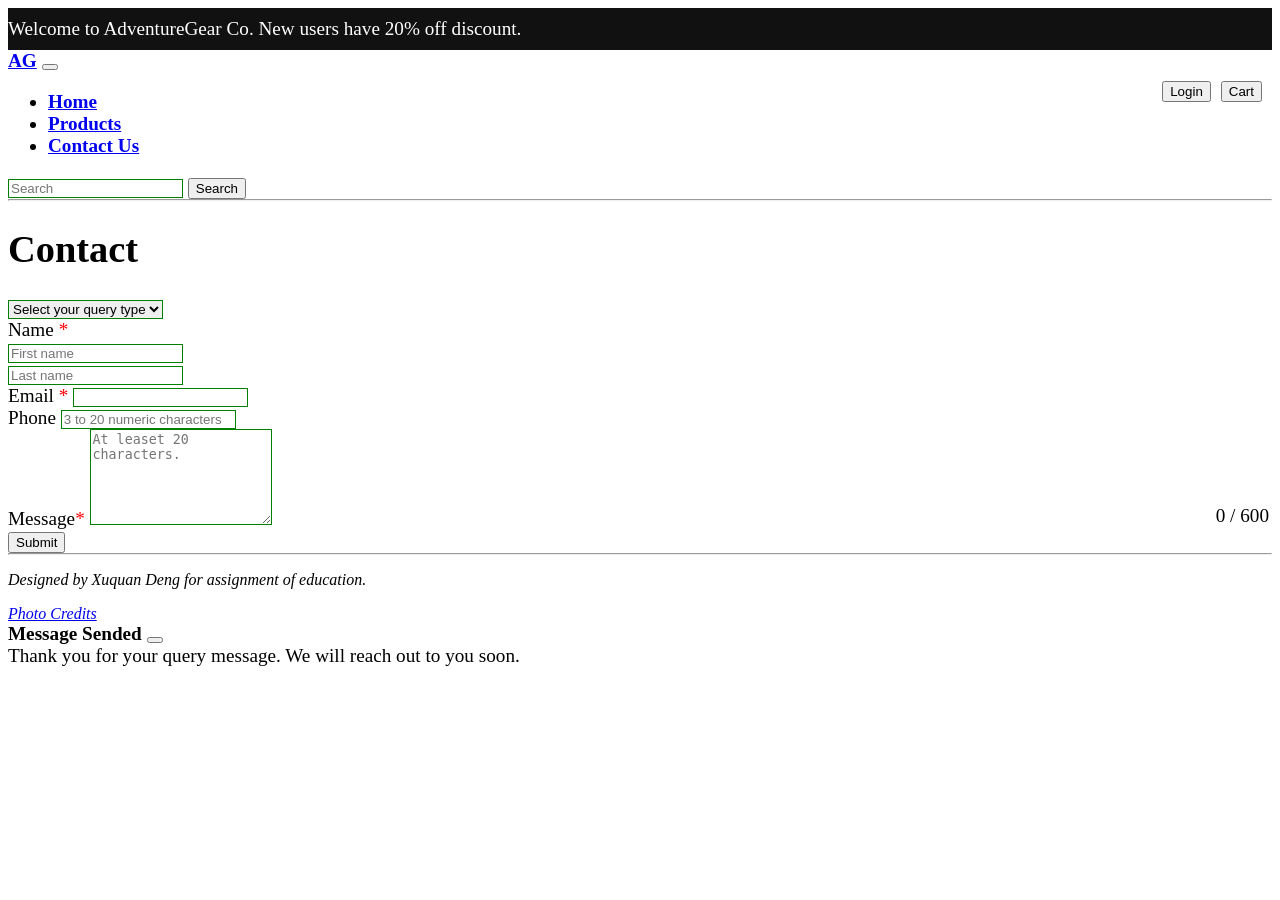
==== contact.html @ 143a70ba "first commit" ====
<!DOCTYPE html>
<html lang="en">
<head>
	<title>AdventureGear</title>
	<!-- <link href="https://cdn.jsdelivr.net/npm/bootstrap@5.3.8/dist/css/bootstrap.min.css" rel="stylesheet" integrity="sha384-sRIl4kxILFvY47J16cr9ZwB07vP4J8+LH7qKQnuqkuIAvNWLzeN8tE5YBujZqJLB" crossorigin="anonymous">
	<script src="https://cdn.jsdelivr.net/npm/bootstrap@5.3.8/dist/js/bootstrap.bundle.min.js" integrity="sha384-FKyoEForCGlyvwx9Hj09JcYn3nv7wiPVlz7YYwJrWVcXK/BmnVDxM+D2scQbITxI" crossorigin="anonymous"></script> -->
	<link rel="stylesheet" href="C:/NCI\NCI Lectures\Web Development\bootstrap download\bootstrap-5.3.8-dist\css\bootstrap.css">
	<script type="text/Javascript" src="C:\NCI\NCI Lectures\Web Development\bootstrap download\bootstrap-5.3.8-dist\js\bootstrap.js"></script>
	
	<meta name="viewport" content="width=device-width, initial-scale=1.0">
	<link rel="stylesheet" href="CSS/mainAndNav.css">
	<link rel="stylesheet" href="CSS/contact.css">
	<link rel="stylesheet" href="CSS/bannerAnimation.css">
	<script type="text/Javascript" src="JS/contact.js"></script>
	<meta charset="UTF-8">
</head>

<body>
	<div class="container-fluid">
		<div class="row announcement text-center">
			<div class="col text">
				<span>Welcome to AdventureGear Co. New users have 20% off discount.</span>
			</div>
		</div>
		<div class="row banner">
			<div class="container-fluid">
				<div class="row bg-body-tertiary" style="--bs-bg-opacity: .5;" >
					<nav class="navbar navbar-expand-sm" data-bs-theme="light">
						<div class="container-fluid text-primary justify-content-center align-items-top;">
													
							<a class="navbar-brand" href="#">AG</a>
														
							<button class="navbar-toggler" type="button" data-bs-toggle="collapse" data-bs-target="#navbarSupportedContent" aria-controls="navbarSupportedContent" aria-expanded="false" aria-label="Toggle navigation">
								<span class="navbar-toggler-icon"></span>
							</button>

							<div class="fixed-position">
								<div>
									<button class="btn btn-outline-success"> Login </button>
								</div>
								<div>
									<button class="btn btn-outline-success"> Cart </button>
								</div>
							</div>
							<div class="collapse navbar-collapse flex-wrap" id="navbarSupportedContent">
								<ul class="navbar-nav me-auto mb-sm-2 mb-lg-1">
									<li class="nav-item">
										<a class="nav-link" aria-current="page" href="index.html">Home</a>
									</li>
									<li class="nav-item">
										<a class="nav-link" href="products.html">Products</a>
									</li>
									<li class="nav-item">
										<a class="nav-link active" href="#" aria-current="page">Contact Us</a>
									</li>
								</ul>
								<form class="d-flex" role="search">
									<input class="form-control me-2" type="search" placeholder="Search" aria-label="Search"/>
									<button class="btn btn-outline-success" type="submit">Search</button>
								</form>

							</div>		
						</div>
					</nav>
				</div>
			</div>
		</div>
		<hr class="first_hr">
		
		<div class="row justify-content-center text-center mt-4 mb-3"><h1>Contact</h1></div>
		<div class="row justify-content-center align-items-center">
			<div class="col-11 col-sm-10 col-md-9 col-lg-8">
				<form id="contact-form">
					<div class="row mb-3">
						<select class="form-select" aria-label="Select the query type" placeholder="Please select your query type" required>
							<option value="" disabled selected hidden>Select your query type</option>
							<option value="1">Booking</option>
							<option value="2">Payment</option>
							<option value="3">General Information</option>
							<option value="3">Other</option>
						</select>
					</div>

					<div class="row mb-3">
						<label for="first-name" class="form-label">Name <span class="required-field">*</span></label>
						<div class="col ps-0">
							<input type="text" id="first-name" class="form-control" placeholder="First name" aria-label="First name" required>
						</div>
						<div class="col pe-0">
							<input type="text" class="form-control" placeholder="Last name" aria-label="Last name">
						</div>
					</div>

					<div class="row mb-3">
						<label for="email" class="form-label">Email <span class="required-field">*</span></label>
						
						<input type="email" class="form-control" id="email" maxlength="64" required>
						
					</div>
					<div class="row mb-3">
						<label for="phone" class="form-label">Phone</label>
						
						<input type="tel" class="form-control" id="phone" pattern="[0-9]{3,20}" maxlength="20" placeholder="3 to 20 numeric characters">
						
					</div>
					<div class="row mb-3 textarea-wrapper">
						  <label for="query-message" class="form-label">Message<span class="required-field">*</span></label>
  						  <textarea class="form-control" id="query-message" rows="6" minlength="20" maxlength="600" placeholder="At leaset 20 characters." required></textarea>
						  <span class="length_instrument"> 0 / 600 </span>
					</div>
	
					<div class="row mb-3 justify-content-center">
					<button id="submit_message" type="submit" class="btn btn-primary">Submit</button>
					</div>
				</form>
			</div>
		</div>
		<hr>
		<div class="row my-3">
		<footer class="text-center">
			<p>Designed by Xuquan Deng for assignment of education.</p>
			<a href="credits.html">Photo Credits</a>
		</footer>
		</div>
	</div>
	<div class="toast-container position-fixed top-50 start-50 translate-middle-x p-3">
		<div id="liveToast" class="toast" role="alert" aria-live="assertive" aria-atomic="true">
			<div class="toast-header">
			<!-- <img src="..." class="rounded me-2" alt="..."> -->
			<strong class="me-auto">Message Sended</strong>
			<button type="button" class="btn-close" data-bs-dismiss="toast" aria-label="Close"></button>
			</div>
			<div class="toast-body">
			Thank you for your query message. We will reach out to you soon.
			</div>
		</div>
	</div>
</body>
</html>
---- CSS/mainAndNav.css ----
body{
    background-color:white;
    font-size: 1.2em;
}
.announcement {
    background-color: #111111;
    color: white;
    height: auto;
    padding: 10px 0px 10px 0px;
    max-height: 25vh;
}

.fixed-position {
    padding:7.25px 8px 8px 8px;
    display:flex;
    position:absolute;
    right:10px;
    align-self:center;
    column-gap:10px;
}

 .navbar-toggler, .collapse
{ 
    margin-right: 150px; 
}
.banner{
    font-weight: 700;
}
body footer{
    font-style: italic;
    font-size: 1rem;
}
---- CSS/contact.css ----
form input, form select,textarea{
    border: 1px solid green !important;
}

#submit_message{
    width: fit-content;
}

.required-field{
    color: red;
}

.textarea-wrapper{
    position:relative;
}
.length_instrument{
    text-align: right;
    position:absolute;
    right: 3px;
    bottom: 3px;
    width:fit-content;
    font-weight: lighter;
}
hr {
    margin:0 0 0 0;
}

.grid_container{
    display: grid;
    grid-template-columns: 1fr 1fr 1fr;
    grid-auto-rows: minmax(min-content, 400px);
}

.product_item{
    min-width: fit-content; 
}

@media screen and (max-width:992px) {
    .grid_container{
        grid-template-columns: 1fr 1fr;
    }
}

@media screen and (max-width:620px) {
    .collapse {
        margin-right: 170px;
    }
}

@media screen and (max-width:576px) {
    .fixed-position {
        top:0%;
    }
    .grid_container{
        grid-template-columns: 1fr;
    }
    body{
        font-size: 1.0em;
    }
}

@media screen and (max-width:296px) {
    .fixed-position {
        padding: 8px 8px 8px 8px;
        display: flex;
        position:relative
    }
}
---- CSS/bannerAnimation.css ----
/* the animition from left in then right out */
@keyframes bannerAnimation {
    0% {transform: translateX(-40vw);opacity: 1;}
    100%{transform: translateX(80vw);opacity: 1;}
}

.announcement>.text>span{
    display: inline-block;
    animation: bannerAnimation 25s linear infinite;
}
.announcement>.text{
    overflow: hidden
}
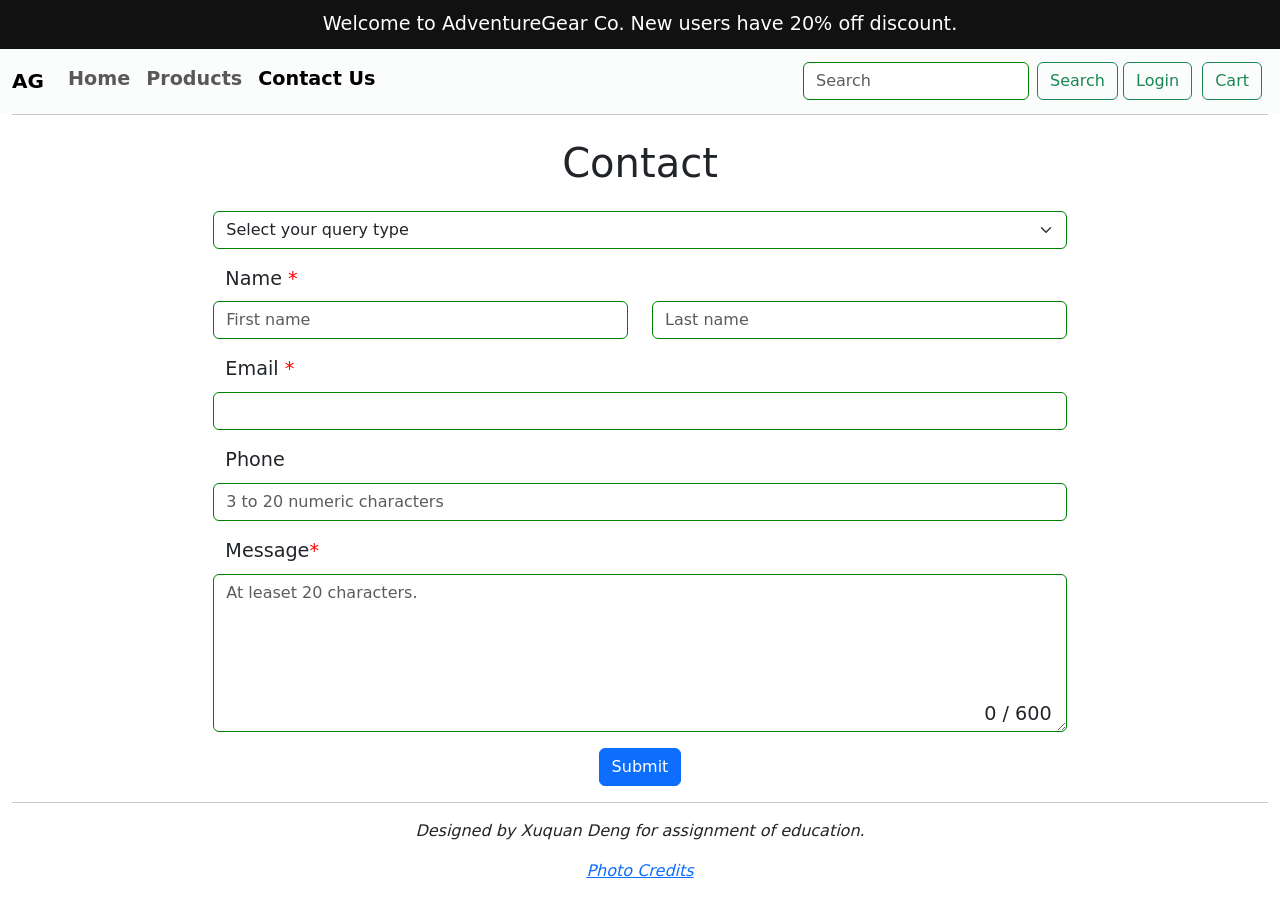
==== commit 3f099226: "use cdn for Bootstrap" ====
--- a/contact.html
+++ b/contact.html
@@ -2,10 +2,10 @@
 <html lang="en">
 <head>
 	<title>AdventureGear</title>
-	<!-- <link href="https://cdn.jsdelivr.net/npm/bootstrap@5.3.8/dist/css/bootstrap.min.css" rel="stylesheet" integrity="sha384-sRIl4kxILFvY47J16cr9ZwB07vP4J8+LH7qKQnuqkuIAvNWLzeN8tE5YBujZqJLB" crossorigin="anonymous">
-	<script src="https://cdn.jsdelivr.net/npm/bootstrap@5.3.8/dist/js/bootstrap.bundle.min.js" integrity="sha384-FKyoEForCGlyvwx9Hj09JcYn3nv7wiPVlz7YYwJrWVcXK/BmnVDxM+D2scQbITxI" crossorigin="anonymous"></script> -->
-	<link rel="stylesheet" href="C:/NCI\NCI Lectures\Web Development\bootstrap download\bootstrap-5.3.8-dist\css\bootstrap.css">
-	<script type="text/Javascript" src="C:\NCI\NCI Lectures\Web Development\bootstrap download\bootstrap-5.3.8-dist\js\bootstrap.js"></script>
+	<link href="https://cdn.jsdelivr.net/npm/bootstrap@5.3.8/dist/css/bootstrap.min.css" rel="stylesheet" integrity="sha384-sRIl4kxILFvY47J16cr9ZwB07vP4J8+LH7qKQnuqkuIAvNWLzeN8tE5YBujZqJLB" crossorigin="anonymous">
+	<script src="https://cdn.jsdelivr.net/npm/bootstrap@5.3.8/dist/js/bootstrap.bundle.min.js" integrity="sha384-FKyoEForCGlyvwx9Hj09JcYn3nv7wiPVlz7YYwJrWVcXK/BmnVDxM+D2scQbITxI" crossorigin="anonymous"></script>
+	<!-- <link rel="stylesheet" href="C:/NCI\NCI Lectures\Web Development\bootstrap download\bootstrap-5.3.8-dist\css\bootstrap.css">
+	<script type="text/Javascript" src="C:\NCI\NCI Lectures\Web Development\bootstrap download\bootstrap-5.3.8-dist\js\bootstrap.js"></script> -->
 	
 	<meta name="viewport" content="width=device-width, initial-scale=1.0">
 	<link rel="stylesheet" href="CSS/mainAndNav.css">
